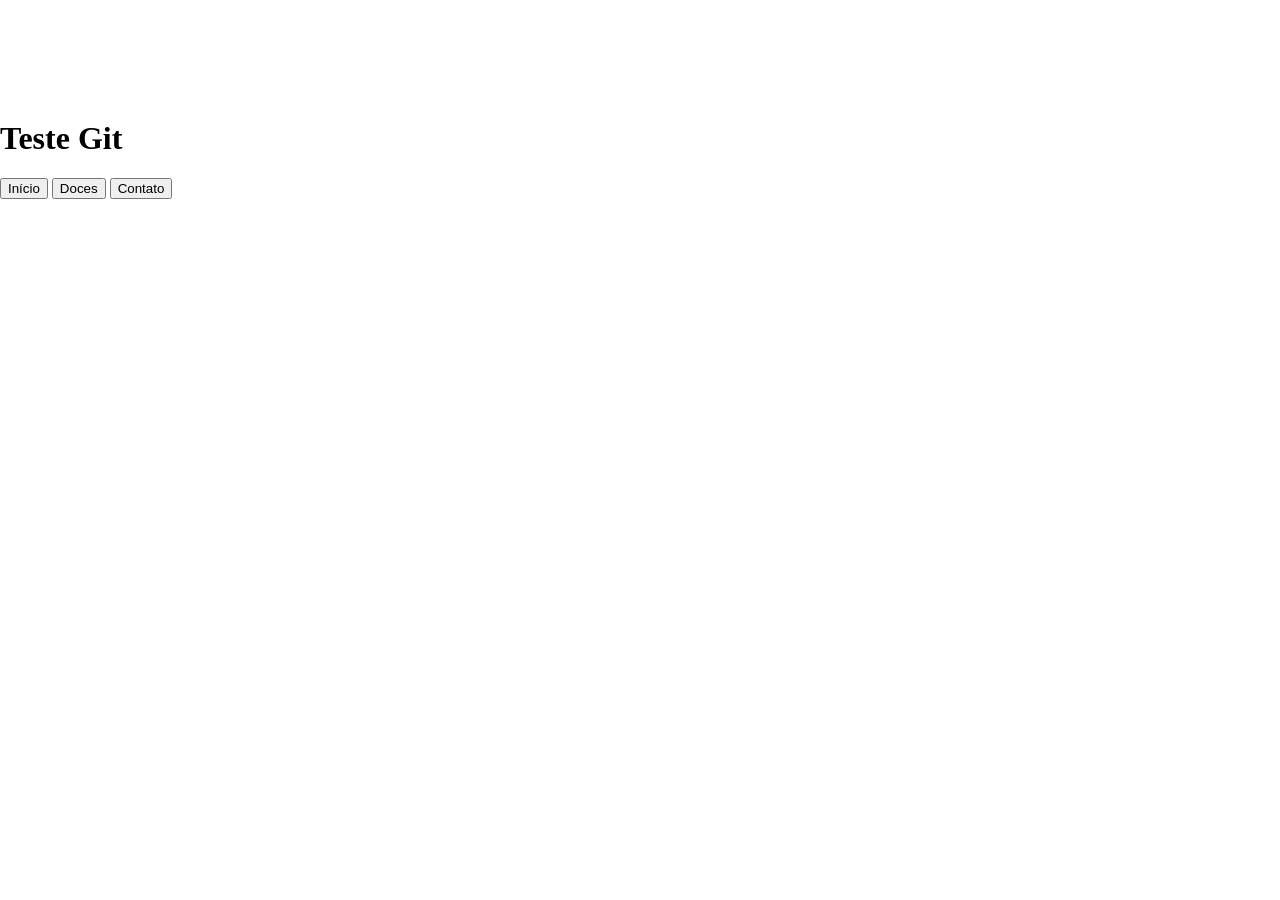
==== Untitled-1.html @ de9d1c01 "Adicionar: cabeçalho e style Teste" ====
<html lang="pt-br">
   <head>
        <meta charset="UTF-8">
        <title>Aprendendo Git</title>
   </head> 

   <style>
        body {
            padding-top: 120px;
            margin: 0;
        }
   </style>

   <body>
        <header class="cabeçalho">
            <h1>Teste Git</h1>

            <nav class="menu">
                <button type="button" class="inicio">Início</button>
                <button type="button" class="doces">Doces</button>
                <button type="button" class="contatos">Contato</button>
            </nav>  

        </header>
   </body>
</html>
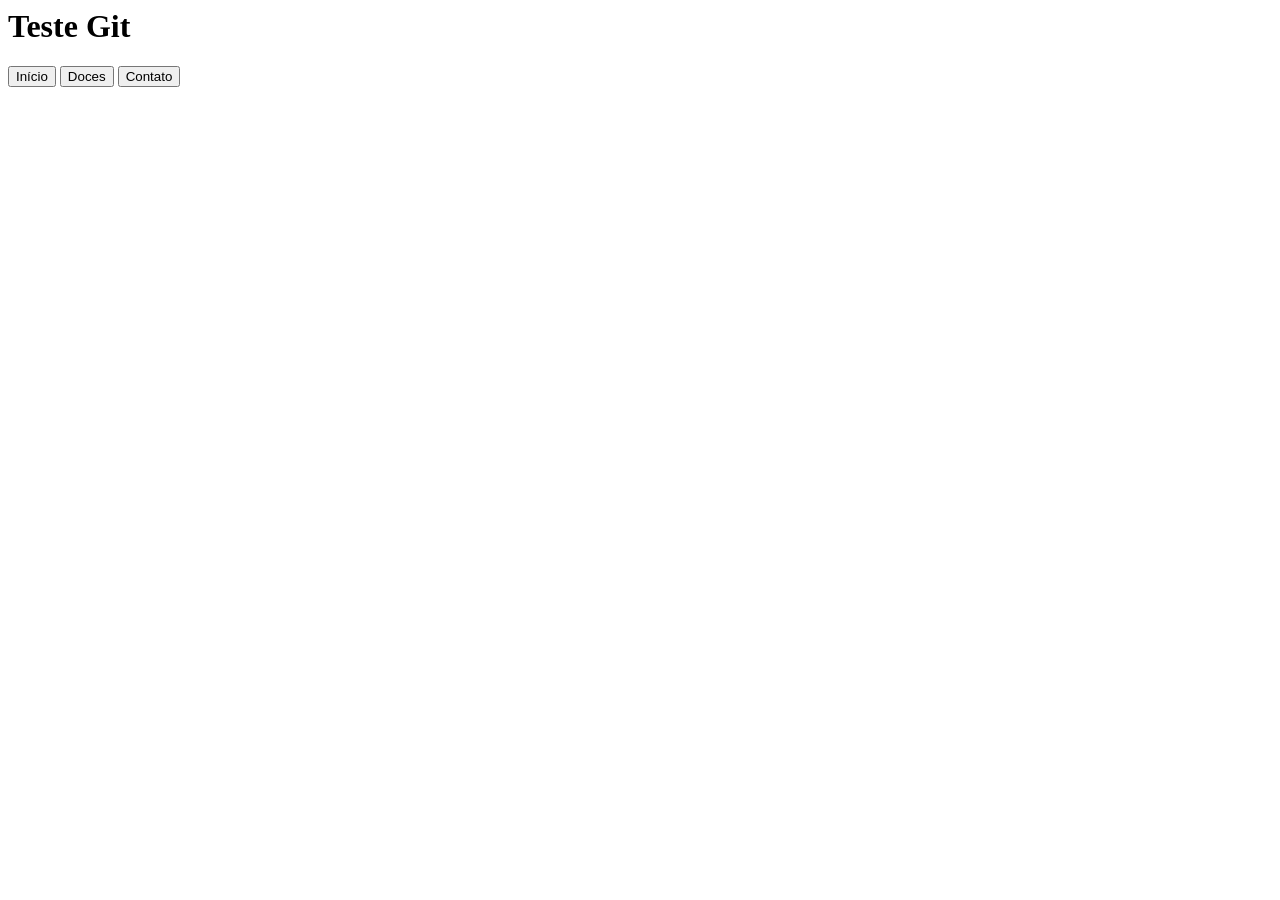
==== commit b43dcc4c: "hg ok" ====
--- a/Untitled-1.html
+++ b/Untitled-1.html
@@ -2,14 +2,8 @@
    <head>
         <meta charset="UTF-8">
         <title>Aprendendo Git</title>
+        <Style href="style.css"></Style>
    </head> 
-
-   <style>
-        body {
-            padding-top: 120px;
-            margin: 0;
-        }
-   </style>
 
    <body>
         <header class="cabeçalho">
